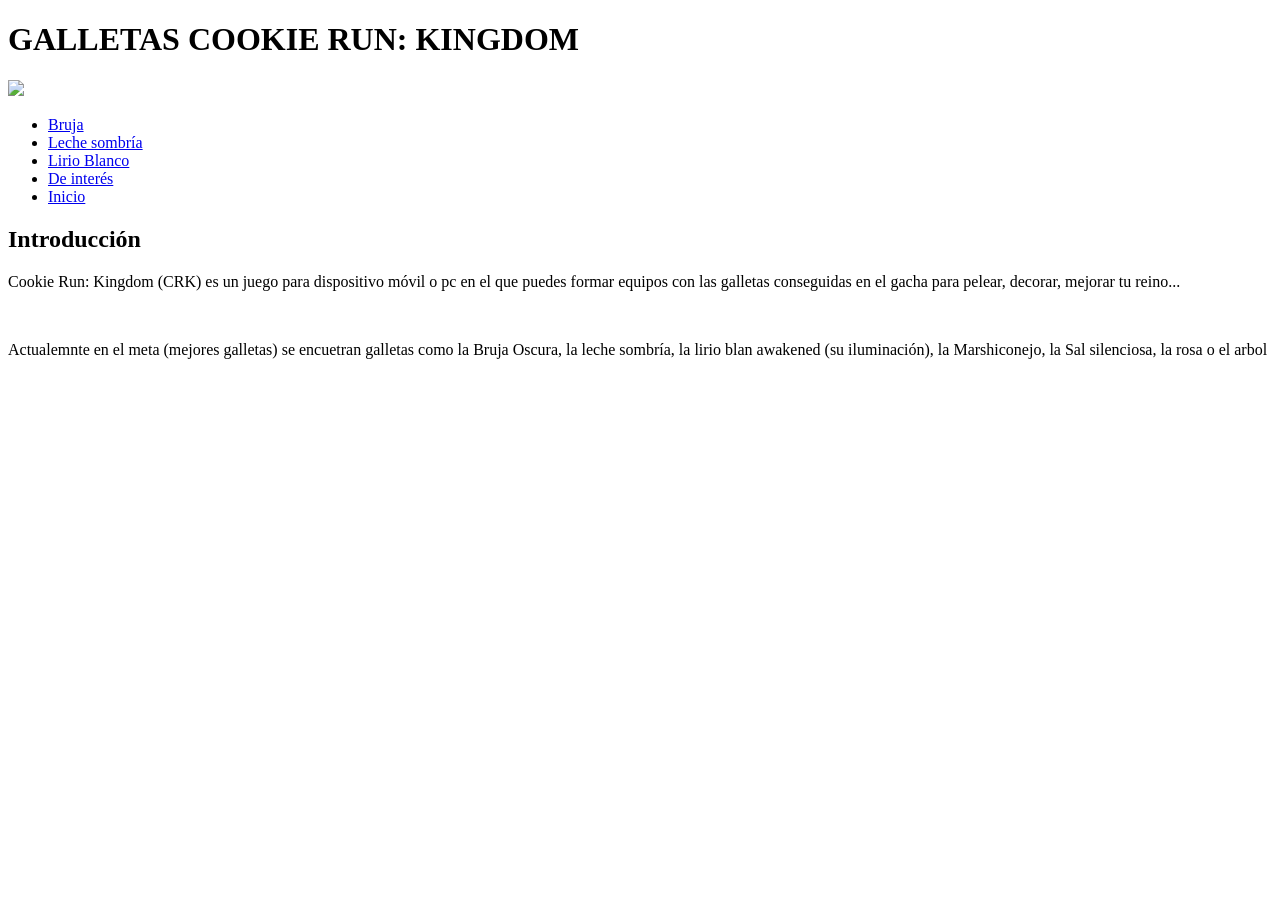
==== index.html @ 7373ae64 "Add files via upload" ====
﻿<!DOCTYPE html>

<html lang="en" xmlns="http://www.w3.org/1999/xhtml">
<head>
    <meta charset="utf-8" />

    <meta name="description" content="Free Web tutorials">
    <!-- palabras claves para los buscadores-->
    <meta name="keywords" content="HTML, CSS, JavaScript">
    <meta name="author" content="Me">
    <!-- para cargar los estilos de la hoja CSS -->

    <Link rel="stylesheet" href="estilos/estilo.css">

    <title> Blog galletas Cookie Run:Kingdom </title>

</head>

<body>
<div class=contenedor>

    <header>
    <h1> GALLETAS COOKIE RUN: KINGDOM</h1>
    <img src="imagenes/cookie-run-kingdom-characters.jpg">
    </header>

   <nav>
     <ul>
        <li> <a href="Paginas/Bruja.html"> Bruja </a> </li>
        <li> <a href="Paginas/Leche_sombria.html"> Leche sombría</a> </li>
        <li> <a href="Paginas/Lirio_blanco.html"> Lirio Blanco </a> </li>
        <li> <a href="Paginas/interes.html"> De interés </a> </li>
        <li> <a href="index.html"> Inicio </a> </li>
     </ul>
   </nav>
   
    <main>
     <section>
     <h2>Introducción</h2>

     <P> Cookie Run: Kingdom (CRK) es un juego para dispositivo móvil o pc en el que puedes formar equipos con las galletas
   conseguidas en el gacha para pelear, decorar, mejorar tu reino...</p>
   <br>
   <P>Actualemnte en el meta (mejores galletas) se encuetran galletas como la Bruja Oscura, la leche sombría, la lirio blan awakened (su iluminación), 
   la Marshiconejo, la Sal silenciosa, la rosa o el arbol </p>
      <article>
      </article>
      <article>
      </article>
     </section>

     <aside>
     <ul>
     </ul>
     </aside>

    </main>
   <footer>
   </footer>
</div>
</body>
</html>
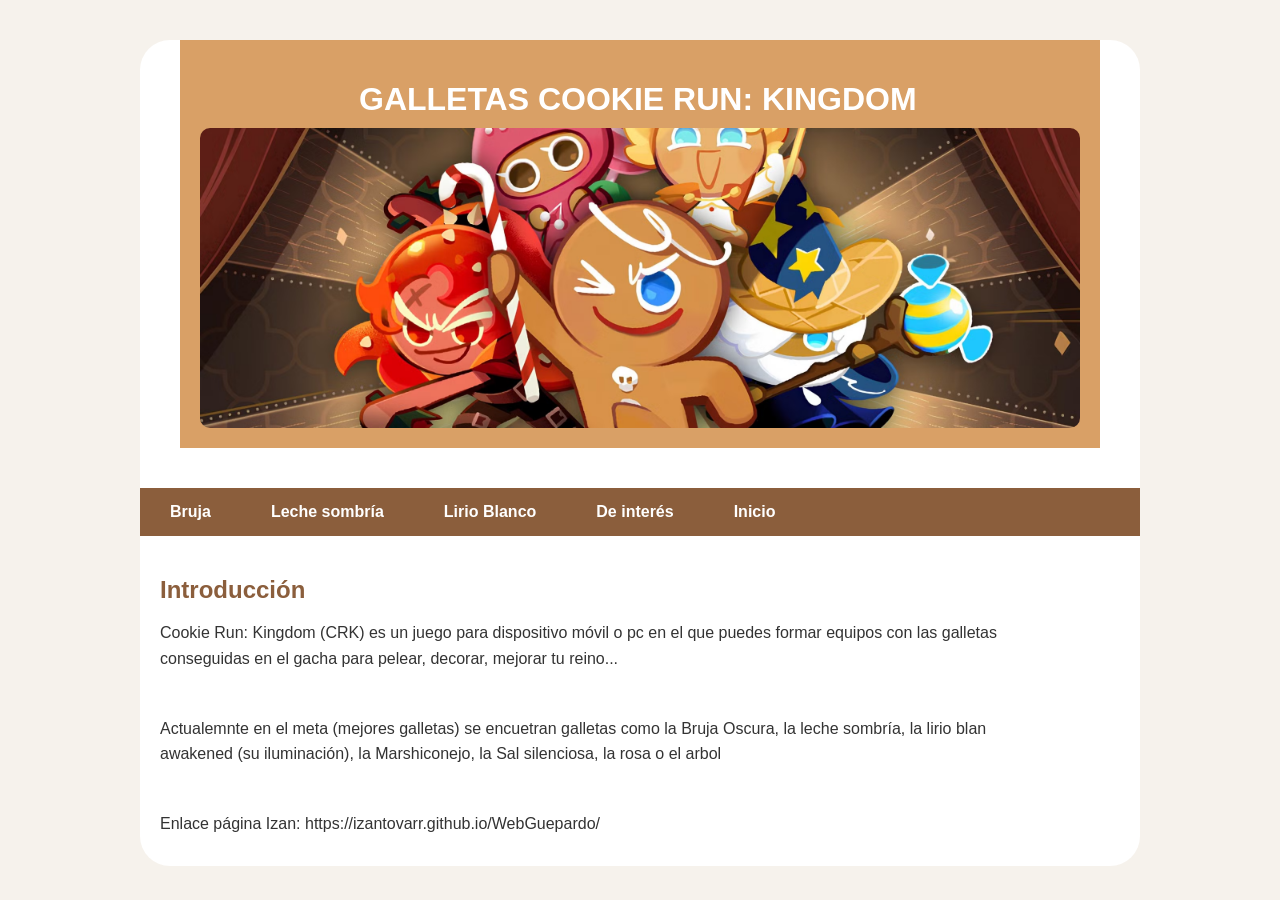
==== commit aa63b237: "Update index.html" ====
--- a/index.html
+++ b/index.html
@@ -42,7 +42,8 @@
    conseguidas en el gacha para pelear, decorar, mejorar tu reino...</p>
    <br>
    <P>Actualemnte en el meta (mejores galletas) se encuetran galletas como la Bruja Oscura, la leche sombría, la lirio blan awakened (su iluminación), 
-   la Marshiconejo, la Sal silenciosa, la rosa o el arbol </p>
+   la Marshiconejo, la Sal silenciosa, la rosa o el arbol </p> <br>
+         <p>Enlace página Izan: https://izantovarr.github.io/WebGuepardo/ </p>
       <article>
       </article>
       <article>
@@ -59,4 +60,5 @@
    </footer>
 </div>
 </body>
-</html>+
+</html>
--- a/estilos/estilo.css
+++ b/estilos/estilo.css
@@ -0,0 +1,157 @@
+﻿.contenedor
+{
+		font-family: Arial, Helvetica, sans-serif;
+		max-width:1000px;
+		background-color:#ffffff;
+		border-radius:30px;
+		margin: auto;
+}
+
+img
+{
+	/*width: 80%;*/
+	max-height: 300px;
+	width: 80%;
+	object-fit: cover;
+}
+
+header
+{
+	/*width:95%;*/
+	margin: 40px;
+	background: #d9a066;
+	text align: center;
+	padding: 20px;
+	display: block;
+}
+
+header img
+{
+	width:100%;
+	max-height: 300px;
+    object-fit: cover;
+    border-radius: 10px;
+	display: block;
+}
+
+header h1
+{
+	text-align: center;
+	/*padding: 10px;*/
+	border: 3px;
+	width:99.5%;
+	color: #fff;
+	margin-bottom:10px;
+}
+
+body
+{
+	font-family: Arial, Helvetica, sans-serif;
+    background-color: #f6f2ec;
+    color: #333;
+}
+
+nav ul
+{
+	background-color: #8b5e3c;
+	list-style-type: none; /*quita los puntos o viñetas*/
+	padding:0;
+	margin:0;
+	text-align:center;
+	display: flex;
+}
+
+nav ul li
+{
+	float:left;
+	margin-right:5px;
+	display: inline-block;
+	margin: 0 15px;
+}
+
+nav ul li a 
+{
+	text-decoration:none;
+	color:white;
+	padding:15px;
+	font-weight:bold;
+	display: block;
+}
+
+nav ul li a:hover
+{
+	background-color: #d9a066;
+    border-radius: 5px;
+}
+
+main 
+{
+	clear:both;
+	display: flex;
+    padding: 20px;
+    gap: 20px;
+}
+
+section
+{
+	flex:3;
+}
+
+h2
+{
+	color: #8b5e3c;
+    margin-bottom: 10px;
+}
+
+p {
+	 margin-bottom: 10px;
+    line-height: 1.6;
+}
+
+.personajes {
+    width: 800px;
+    margin: 40px auto; /* centra el bloque */
+    background-color: #eaeaea;
+    border-radius: 25px;
+    padding: 30px;
+    text-align: center;
+    font-family: Arial, sans-serif;
+}
+
+.personajes h1 {
+    margin-bottom: 20px;
+    border-bottom: 3px solid #333;
+    padding-bottom: 10px;
+}
+
+.personajes img {
+    width: 300px;      /* imagen más pequeña */
+    border-radius: 20px;
+    margin: 20px 0;
+	transition: transform 0.3s ease;
+}
+
+.personajes img:hover {
+	transform: scale(1.4);
+}
+
+.personajes p {
+    font-size: 18px;
+    line-height: 1.6;
+    margin: 15px 0;
+}
+
+.personajes a {
+    display: inline-block;
+    margin-top: 20px;
+    text-decoration: none;
+    background-color: #09639F;
+    color: white;
+    padding: 12px 20px;
+    border-radius: 15px;
+    font-weight: bold;
+}
+
+.personajes a:hover {
+    background-color: #ff9800;
+}
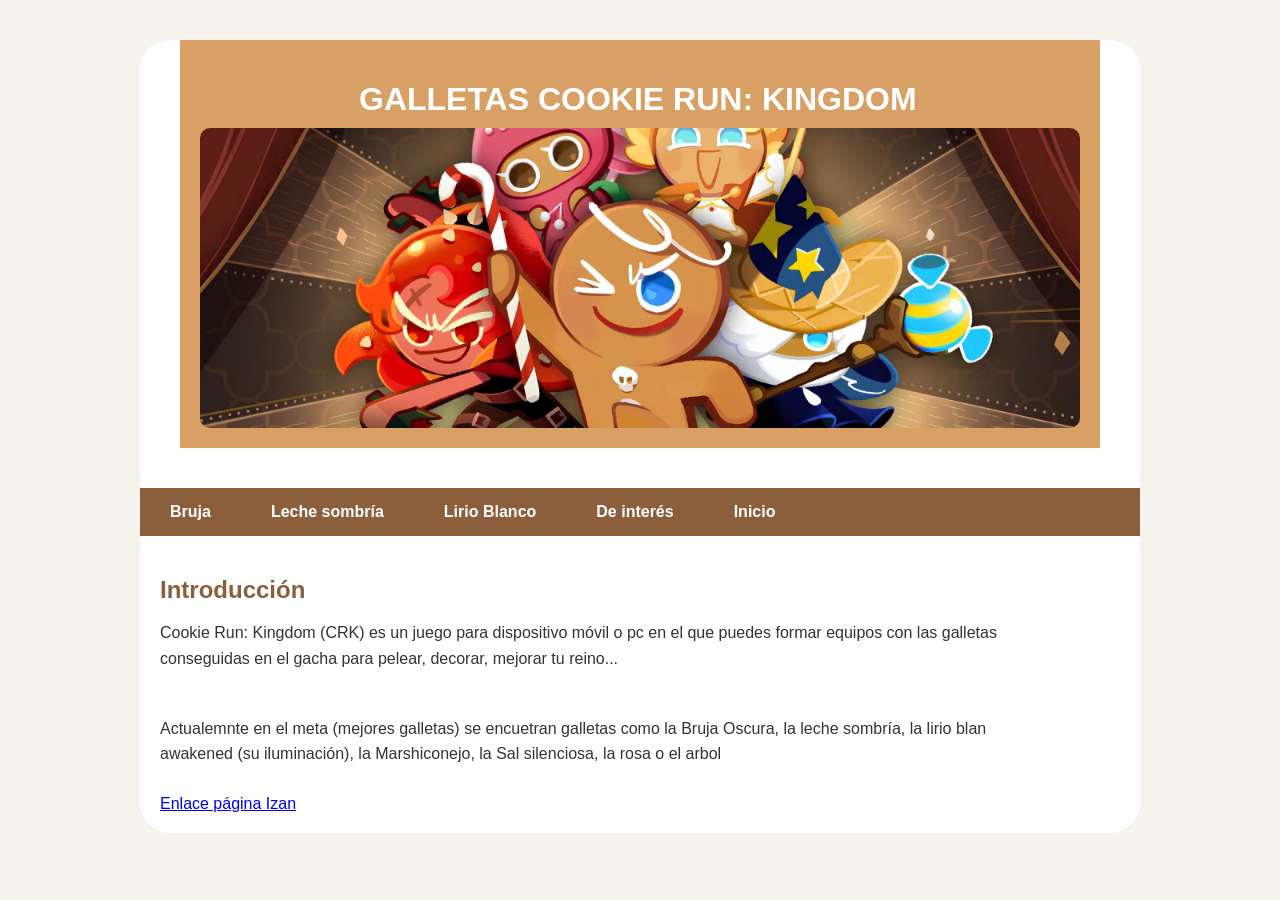
==== commit 3dd369e1: "Update index.html" ====
--- a/index.html
+++ b/index.html
@@ -43,7 +43,7 @@
    <br>
    <P>Actualemnte en el meta (mejores galletas) se encuetran galletas como la Bruja Oscura, la leche sombría, la lirio blan awakened (su iluminación), 
    la Marshiconejo, la Sal silenciosa, la rosa o el arbol </p> <br>
-         <p>Enlace página Izan: https://izantovarr.github.io/WebGuepardo/ </p>
+         <a href="https://izantovarr.github.io/WebGuepardo/" target="_blank"> Enlace página Izan </a>
       <article>
       </article>
       <article>
@@ -62,3 +62,4 @@
 </body>
 
 </html>
+
